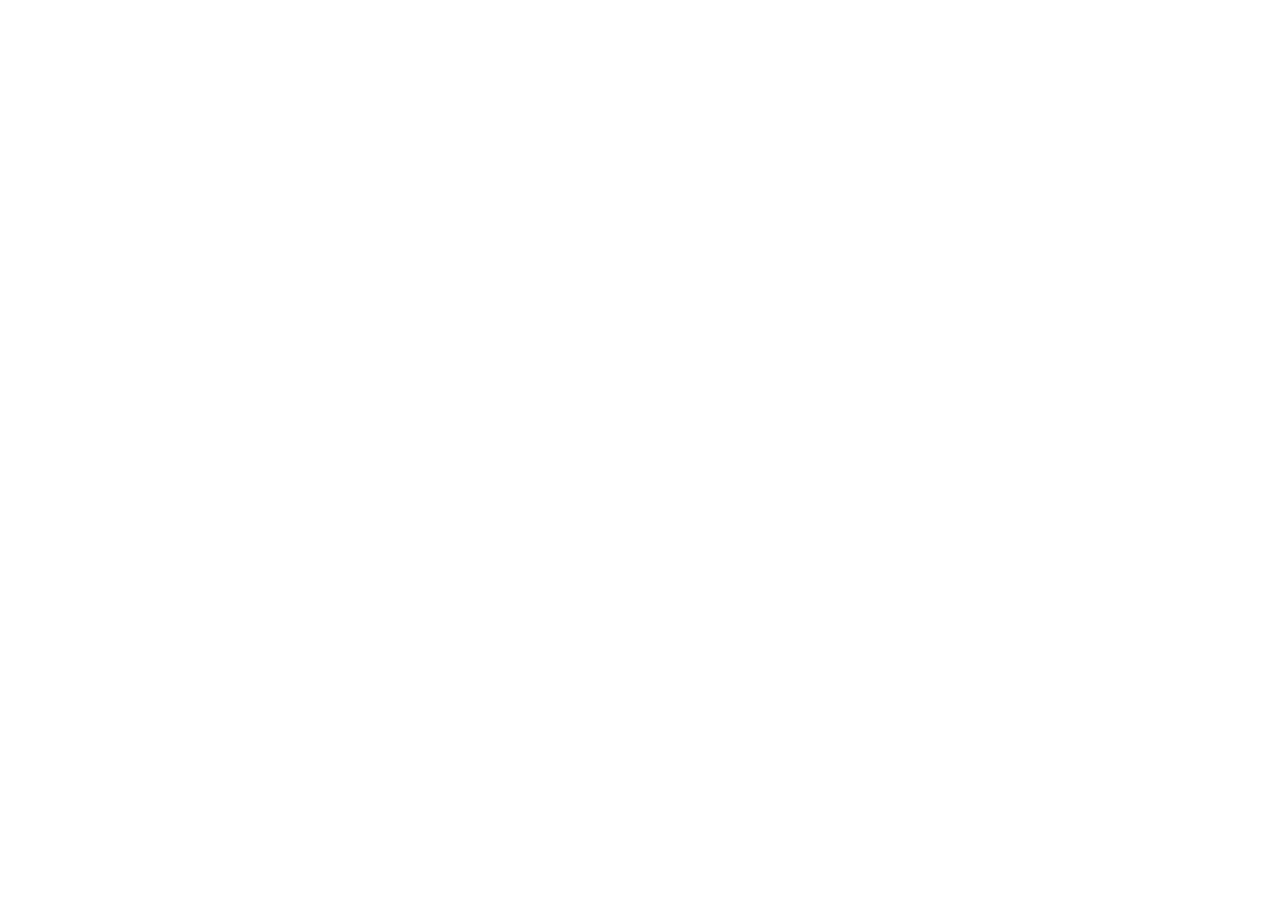
==== index2.html @ a2d84a30 "feat: add second page HTML structure" ====
<!DOCTYPE html>
<html lang="en">
<head>
    <meta charset="UTF-8">
    <meta name="viewport" content="width=device-width, initial-scale=1.0">
    <title>ADIVINA TU POKÉMON</title>
</head>
<body>
    
</body>
</html>
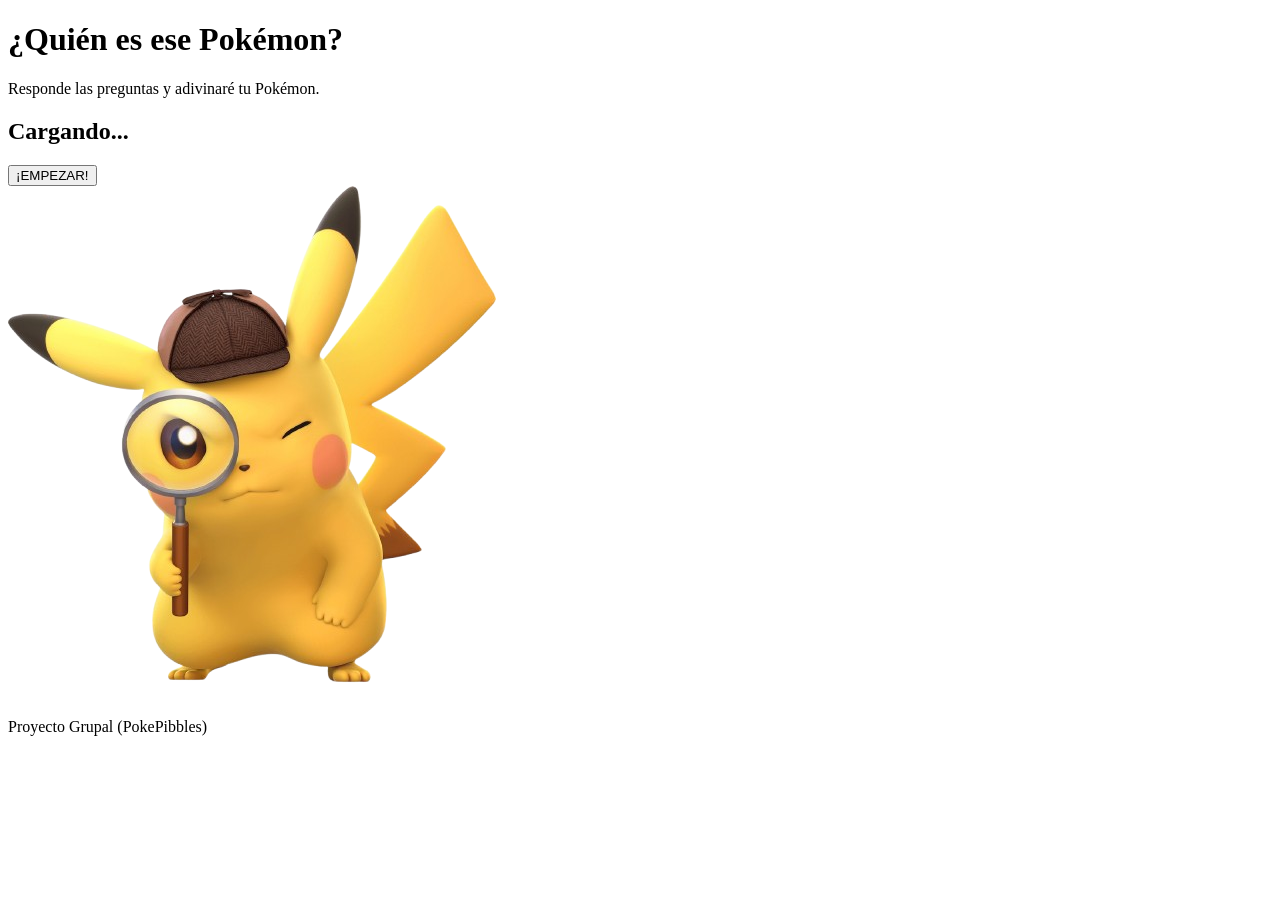
==== commit d3980625: "feat:add game UI structure to index2" ====
--- a/index2.html
+++ b/index2.html
@@ -4,8 +4,33 @@
     <meta charset="UTF-8">
     <meta name="viewport" content="width=device-width, initial-scale=1.0">
     <title>ADIVINA TU POKÉMON</title>
+    <link rel="icon" href="img/pikachuDetective.png">
+    <link rel="stylesheet" href="diseño2.css">
 </head>
 <body>
-    
+    <header>
+        <h1>¿Quién es ese Pokémon?</h1>
+        <p>Responde las preguntas y adivinaré tu Pokémon.</p>
+    </header>
+
+    <main id="game-container">
+        <div class="game-layout">
+            <div class="game-content">
+                <h2 id="question-text">Cargando...</h2>
+                <div class="button-group">
+                    <button id="yes-btn">SÍ</button>
+                </div>
+            </div>
+            <div class="game-image">
+                <img src="img/pikachuDetective.png" alt="Detective Pikachu" id="pokemon-img">
+            </div>
+        </div>
+    </main>
+
+    <footer>
+        <p>Proyecto Grupal (PokePibbles)</p>
+    </footer>
+
+    <script src="script.js"></script>
 </body>
 </html>
